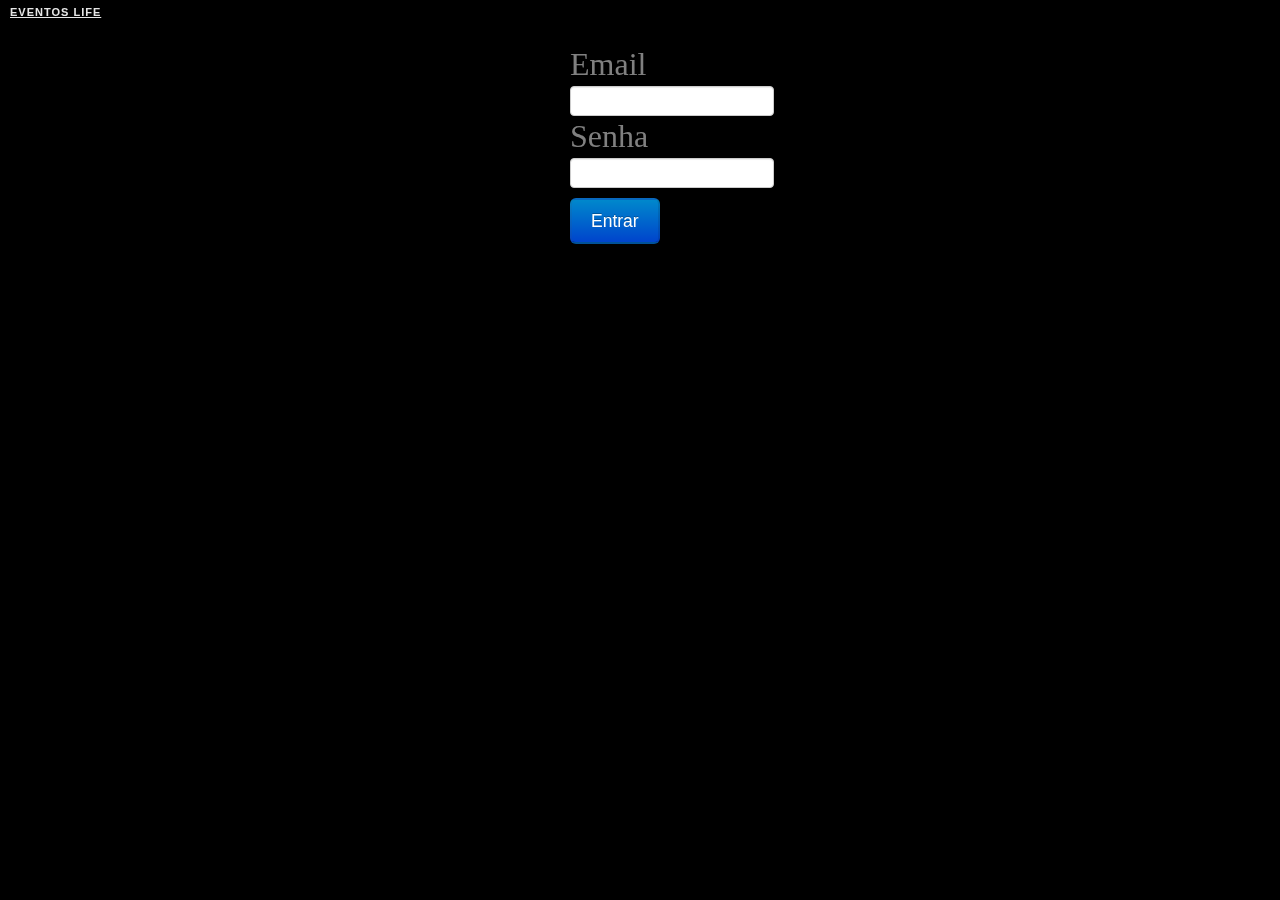
==== index.html @ c2bd5f92 "first commit" ====
<!DOCTYPE html>
<!--[if lt IE 7 ]> <html class="ie ie6 no-js" lang="en"> <![endif]-->
<!--[if IE 7 ]>    <html class="ie ie7 no-js" lang="en"> <![endif]-->
<!--[if IE 8 ]>    <html class="ie ie8 no-js" lang="en"> <![endif]-->
<!--[if IE 9 ]>    <html class="ie ie9 no-js" lang="en"> <![endif]-->
<!--[if gt IE 9]><!--><html class="no-js" lang="en"><!--<![endif]-->
    <head>
        <meta charset="UTF-8" />
        <meta http-equiv="X-UA-Compatible" content="IE=edge,chrome=1"> 
        <title>Eventos Life - Triagem de fotos</title>
        <meta name="viewport" content="width=device-width, initial-scale=1.0"> 
        <meta name="description" content="" />
        <meta name="keywords" content="" />
        <meta name="author" content="Dark Horses" />
        <link rel="shortcut icon" href="../favicon.ico">
        <link href="css/bootstrap.min.css" rel="stylesheet">
		<link href="css/bootstrap-responsive.min.css" rel="stylesheet"> 
        <link rel="stylesheet" type="text/css" href="css/demo.css" />
        <link rel="stylesheet" type="text/css" href="css/style1.css" />
		<script type="text/javascript" src="js/modernizr.custom.86080.js"></script>
		<script type="text/javascript" src="js/bootstrap.min.js"></script>
    </head>
    <body id="page">
    	
    	<!-- Slideshow do fundo -->
        <ul class="cb-slideshow">
            <li><span>Image 01</span></li>
            <li><span>Image 02</span></li>
            <li><span>Image 03</span></li>
            <li><span>Image 04</span></li>
            <li><span>Image 05</span></li>
            <li><span>Image 06</span></li>
        </ul>
        
        <!-- Barra Superior -->
        <div class="codrops-top">
            <a href="http://eventoslife.com.br/">
                <strong>Eventos Life</strong>
            </a>
            <div class="clr"></div>
        </div>
        
        <!-- Área de Login -->
        <div class="container span2 offset5">
            <header>
            	<form action="app/auth.php" name="form_login" method="post">
		        	<fieldset>
						 <label><font color="gray" size=6>Email</font></label><input id="email" name="email" type="text" />
						 <label><font color="gray" size=6>Senha</font></label><input id="senha" name="senha" type="password" /></br>
						 <button align="right" type="submit" class="btn-primary btn-large" onclick="" id="btnlogin">Entrar</button>
					</fieldset>
				</form>              
            </header>
        </div>
    </body>
</html>
---- css/demo.css ----
@font-face {
    font-family: 'BebasNeueRegular';
    src: url('fonts/BebasNeue-webfont.eot');
    src: url('fonts/BebasNeue-webfont.eot?#iefix') format('embedded-opentype'),
         url('fonts/BebasNeue-webfont.woff') format('woff'),
         url('fonts/BebasNeue-webfont.ttf') format('truetype'),
         url('fonts/BebasNeue-webfont.svg#BebasNeueRegular') format('svg');
    font-weight: normal;
    font-style: normal;
}
/* CSS reset */
body,div,dl,dt,dd,ul,ol,li,h1,h2,h3,h4,h5,h6,pre,form,fieldset,input,textarea,p,blockquote,th,td { 
	margin:0;
	padding:0;
}
html,body {
	margin:0;
	padding:0;
}
table {
	border-collapse:collapse;
	border-spacing:0;
}
fieldset,img { 
	border:0;
}
input{
	border:1px solid #b0b0b0;
	padding:3px 5px 4px;
	color:#979797;
	width:190px;
}
address,caption,cite,code,dfn,th,var {
	font-style:normal;
	font-weight:normal;
}
ol,ul {
	list-style:none;
}
caption,th {
	text-align:left;
}
h1,h2,h3,h4,h5,h6 {
	font-size:100%;
	font-weight:normal;
}
q:before,q:after {
	content:'';
}
abbr,acronym { border:0;
}
/* General Demo Style */
body{
	font-family: Constantia, Palatino, "Palatino Linotype", "Palatino LT STD", Georgia, serif;
	background: #000;
	font-weight: 400;
	font-size: 15px;
	color: #aa3e03;
	overflow-y: scroll;
	overflow-x: hidden;
}
.ie7 body{
	overflow:hidden;
}
a{
	color: #333;
	text-decoration: none;
}
.container{
	position: relative;
	text-align: center;
}
.clr{
	clear: both;
}
.container > header{
	padding: 30px 30px 10px 20px;
	margin: 0px 20px 10px 20px;
	position: relative;
	display: block;
	text-shadow: 1px 1px 1px rgba(0,0,0,0.2);
    text-align: left;
}
.container > header h1{
	font-family: 'BebasNeueRegular', 'Arial Narrow', Arial, sans-serif;
	font-size: 35px;
	line-height: 35px;
	position: relative;
	font-weight: 400;
	color: #fff;
	text-shadow: 1px 1px 1px rgba(0,0,0,0.3);
    padding: 0px 0px 5px 0px;
}
.container > header h1 span{

}
.container > header h2, p.info{
	font-size: 16px;
	font-style: italic;
	color: #f8f8f8;
	text-shadow: 1px 1px 1px rgba(0,0,0,0.6);
}
/* Header Style */
.codrops-top{
	font-family: Arial, sans-serif;
	line-height: 24px;
	font-size: 11px;
	width: 100%;
	background: #000;
	opacity: 0.9;
	text-transform: uppercase;
	z-index: 9999;
	position: relative;
	-moz-box-shadow: 1px 0px 2px #000;
	-webkit-box-shadow: 1px 0px 2px #000;
	box-shadow: 1px 0px 2px #000;
}
.codrops-top a{
	padding: 0px 10px;
	letter-spacing: 1px;
	color: #ddd;
	display: block;
	float: left;
}
.codrops-top a:hover{
	color: #fff;
}
.codrops-top span.right{
	float: right;
}
.codrops-top span.right a{
	float: none;
	display: inline;
}

p.codrops-demos{
	display: block;
	padding: 15px 0px;
}
p.codrops-demos a,
p.codrops-demos a.current-demo,
p.codrops-demos a.current-demo:hover{
    display: inline-block;
	border: 1px solid #6d0019;
	padding: 4px 10px 3px;
	font-size: 13px;
	line-height: 18px;
	margin: 2px 3px;
	font-weight: 800;
	-webkit-box-shadow: 0px 1px 1px rgba(0,0,0,0.1);
	-moz-box-shadow:0px 1px 1px rgba(0,0,0,0.1);
	box-shadow: 0px 1px 1px rgba(0,0,0,0.1);
	color:#fff;
	-webkit-border-radius: 5px;
	-moz-border-radius: 5px;
	border-radius: 5px;
	background: #a90329;
	background: -moz-linear-gradient(top, #a90329 0%, #8f0222 44%, #6d0019 100%);
	background: -webkit-gradient(linear, left top, left bottom, color-stop(0%,#a90329), color-stop(44%,#8f0222), color-stop(100%,#6d0019));
	background: -webkit-linear-gradient(top, #a90329 0%,#8f0222 44%,#6d0019 100%);
	background: -o-linear-gradient(top, #a90329 0%,#8f0222 44%,#6d0019 100%);
	background: -ms-linear-gradient(top, #a90329 0%,#8f0222 44%,#6d0019 100%);
	background: linear-gradient(top, #a90329 0%,#8f0222 44%,#6d0019 100%);
}
p.codrops-demos a:hover{
	background: #6d0019;
}
p.codrops-demos a:active{
	background: #6d0019;
	background: -moz-linear-gradient(top, #6d0019 0%, #8f0222 56%, #a90329 100%);
	background: -webkit-gradient(linear, left top, left bottom, color-stop(0%,#6d0019), color-stop(56%,#8f0222), color-stop(100%,#a90329));
	background: -webkit-linear-gradient(top, #6d0019 0%,#8f0222 56%,#a90329 100%);
	background: -o-linear-gradient(top, #6d0019 0%,#8f0222 56%,#a90329 100%);
	background: -ms-linear-gradient(top, #6d0019 0%,#8f0222 56%,#a90329 100%);
	background: linear-gradient(top, #6d0019 0%,#8f0222 56%,#a90329 100%);
	-webkit-box-shadow: 0px 1px 1px rgba(255,255,255,0.9);
	-moz-box-shadow:0px 1px 1px rgba(255,255,255,0.9);
	box-shadow: 0px 1px 1px rgba(255,255,255,0.9);
}
p.codrops-demos a.current-demo,
p.codrops-demos a.current-demo:hover{
	color: #A5727D;
	background: #6d0019;
}
/* Media Queries */
@media screen and (max-width: 767px) {
	.container > header{
		text-align: center;
	}
	p.codrops-demos {
		position: relative;
		top: auto;
		left: auto;
	}
}
---- css/style1.css ----
.cb-slideshow,
.cb-slideshow:after { 
    position: fixed;
    width: 100%;
    height: 100%;
    top: 0px;
    left: 0px;
    z-index: 0; 
}
.cb-slideshow:after { 
    content: '';
    background: transparent url(../images/pattern.png) repeat top left; 
}
.cb-slideshow li span { 
    width: 100%;
    height: 100%;
    position: absolute;
    top: 0px;
    left: 0px;
    color: transparent;
    background-size: cover;
    background-position: 50% 50%;
    background-repeat: none;
    opacity: 0;
    z-index: 0;
	-webkit-backface-visibility: hidden;
    -webkit-animation: imageAnimation 36s linear infinite 0s;
    -moz-animation: imageAnimation 36s linear infinite 0s;
    -o-animation: imageAnimation 36s linear infinite 0s;
    -ms-animation: imageAnimation 36s linear infinite 0s;
    animation: imageAnimation 36s linear infinite 0s; 
}
.cb-slideshow li div { 
    z-index: 1000;
    position: absolute;
    bottom: 30px;
    left: 0px;
    width: 100%;
    text-align: center;
    opacity: 0;
    color: #fff;
    -webkit-animation: titleAnimation 36s linear infinite 0s;
    -moz-animation: titleAnimation 36s linear infinite 0s;
    -o-animation: titleAnimation 36s linear infinite 0s;
    -ms-animation: titleAnimation 36s linear infinite 0s;
    animation: titleAnimation 36s linear infinite 0s; 
}
.cb-slideshow li div h3 { 
    font-family: 'BebasNeueRegular', 'Arial Narrow', Arial, sans-serif;
    font-size: 240px;
    padding: 0;
    line-height: 200px; 
}
.cb-slideshow li:nth-child(1) span { 
    background-image: url(../images/1.jpg) 
}
.cb-slideshow li:nth-child(2) span { 
    background-image: url(../images/2.jpg);
    -webkit-animation-delay: 6s;
    -moz-animation-delay: 6s;
    -o-animation-delay: 6s;
    -ms-animation-delay: 6s;
    animation-delay: 6s; 
}
.cb-slideshow li:nth-child(3) span { 
    background-image: url(../images/3.jpg);
    -webkit-animation-delay: 12s;
    -moz-animation-delay: 12s;
    -o-animation-delay: 12s;
    -ms-animation-delay: 12s;
    animation-delay: 12s; 
}
.cb-slideshow li:nth-child(4) span { 
    background-image: url(../images/4.jpg);
    -webkit-animation-delay: 18s;
    -moz-animation-delay: 18s;
    -o-animation-delay: 18s;
    -ms-animation-delay: 18s;
    animation-delay: 18s; 
}
.cb-slideshow li:nth-child(5) span { 
    background-image: url(../images/5.jpg);
    -webkit-animation-delay: 24s;
    -moz-animation-delay: 24s;
    -o-animation-delay: 24s;
    -ms-animation-delay: 24s;
    animation-delay: 24s; 
}
.cb-slideshow li:nth-child(6) span { 
    background-image: url(../images/6.jpg);
    -webkit-animation-delay: 30s;
    -moz-animation-delay: 30s;
    -o-animation-delay: 30s;
    -ms-animation-delay: 30s;
    animation-delay: 30s; 
}
.cb-slideshow li:nth-child(2) div { 
    -webkit-animation-delay: 6s;
    -moz-animation-delay: 6s;
    -o-animation-delay: 6s;
    -ms-animation-delay: 6s;
    animation-delay: 6s; 
}
.cb-slideshow li:nth-child(3) div { 
    -webkit-animation-delay: 12s;
    -moz-animation-delay: 12s;
    -o-animation-delay: 12s;
    -ms-animation-delay: 12s;
    animation-delay: 12s; 
}
.cb-slideshow li:nth-child(4) div { 
    -webkit-animation-delay: 18s;
    -moz-animation-delay: 18s;
    -o-animation-delay: 18s;
    -ms-animation-delay: 18s;
    animation-delay: 18s; 
}
.cb-slideshow li:nth-child(5) div { 
    -webkit-animation-delay: 24s;
    -moz-animation-delay: 24s;
    -o-animation-delay: 24s;
    -ms-animation-delay: 24s;
    animation-delay: 24s; 
}
.cb-slideshow li:nth-child(6) div { 
    -webkit-animation-delay: 30s;
    -moz-animation-delay: 30s;
    -o-animation-delay: 30s;
    -ms-animation-delay: 30s;
    animation-delay: 30s; 
}
/* Animation for the slideshow images */
@-webkit-keyframes imageAnimation { 
    0% { opacity: 0;
    -webkit-animation-timing-function: ease-in; }
    8% { opacity: 1;
         -webkit-animation-timing-function: ease-out; }
    17% { opacity: 1 }
    25% { opacity: 0 }
    100% { opacity: 0 }
}
@-moz-keyframes imageAnimation { 
    0% { opacity: 0;
    -moz-animation-timing-function: ease-in; }
    8% { opacity: 1;
         -moz-animation-timing-function: ease-out; }
    17% { opacity: 1 }
    25% { opacity: 0 }
    100% { opacity: 0 }
}
@-o-keyframes imageAnimation { 
    0% { opacity: 0;
    -o-animation-timing-function: ease-in; }
    8% { opacity: 1;
         -o-animation-timing-function: ease-out; }
    17% { opacity: 1 }
    25% { opacity: 0 }
    100% { opacity: 0 }
}
@-ms-keyframes imageAnimation { 
    0% { opacity: 0;
    -ms-animation-timing-function: ease-in; }
    8% { opacity: 1;
         -ms-animation-timing-function: ease-out; }
    17% { opacity: 1 }
    25% { opacity: 0 }
    100% { opacity: 0 }
}
@keyframes imageAnimation { 
    0% { opacity: 0;
    animation-timing-function: ease-in; }
    8% { opacity: 1;
         animation-timing-function: ease-out; }
    17% { opacity: 1 }
    25% { opacity: 0 }
    100% { opacity: 0 }
}
/* Animation for the title */
@-webkit-keyframes titleAnimation { 
    0% { opacity: 0 }
    8% { opacity: 1 }
    17% { opacity: 1 }
    19% { opacity: 0 }
    100% { opacity: 0 }
}
@-moz-keyframes titleAnimation { 
    0% { opacity: 0 }
    8% { opacity: 1 }
    17% { opacity: 1 }
    19% { opacity: 0 }
    100% { opacity: 0 }
}
@-o-keyframes titleAnimation { 
    0% { opacity: 0 }
    8% { opacity: 1 }
    17% { opacity: 1 }
    19% { opacity: 0 }
    100% { opacity: 0 }
}
@-ms-keyframes titleAnimation { 
    0% { opacity: 0 }
    8% { opacity: 1 }
    17% { opacity: 1 }
    19% { opacity: 0 }
    100% { opacity: 0 }
}
@keyframes titleAnimation { 
    0% { opacity: 0 }
    8% { opacity: 1 }
    17% { opacity: 1 }
    19% { opacity: 0 }
    100% { opacity: 0 }
}
/* Show at least something when animations not supported */
.no-cssanimations .cb-slideshow li span{
	opacity: 1;
}

@media screen and (max-width: 1140px) { 
    .cb-slideshow li div h3 { font-size: 140px }
}
@media screen and (max-width: 600px) { 
    .cb-slideshow li div h3 { font-size: 80px }
}
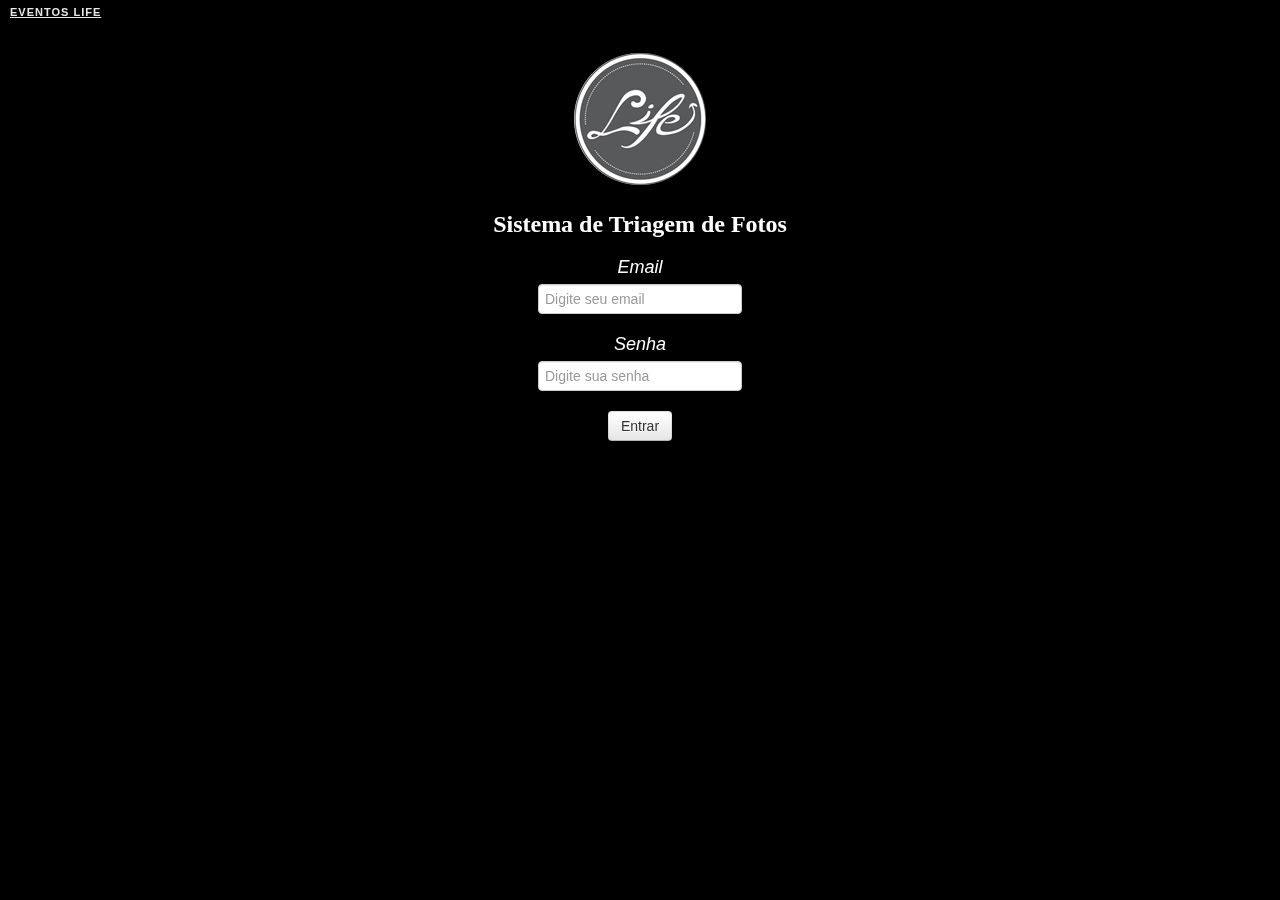
==== commit 35ea15da: "Atualizações na aparência do index.html e criar_album.html." ====
--- a/index.html
+++ b/index.html
@@ -39,18 +39,49 @@
             </a>
             <div class="clr"></div>
         </div>
+
+        <br>
+
+        <div class="container">
+            <h1 id="logo">
+            <a href="index.html">
+            <img src="images/life_logo.png"/>
+            </a>
+            </h1>
+        </div>
+
+        <div class="container">
+                <br>
+                <strong><font face="Verdana" color="white" size=5>Sistema de Triagem de Fotos</font></strong>
+                <br>
+                <br>
+        </div>
         
         <!-- Área de Login -->
-        <div class="container span2 offset5">
-            <header>
+        <div class="container">
+            <!--<div class="row"> -->
+                <!--<div class="span12"> -->
+            <!--<header> -->
             	<form action="app/auth.php" name="form_login" method="post">
-		        	<fieldset>
-						 <label><font color="gray" size=6>Email</font></label><input id="email" name="email" type="text" />
-						 <label><font color="gray" size=6>Senha</font></label><input id="senha" name="senha" type="password" /></br>
-						 <button align="right" type="submit" class="btn-primary btn-large" onclick="" id="btnlogin">Entrar</button>
-					</fieldset>
-				</form>              
-            </header>
+                    <div class="control-group">
+		        	<!--<fieldset> -->
+						 <label class="control-label" for="email"><em><font face="Arial" color="white" size=4>Email</font></em></label>
+                         <div class="controls">
+                         <input id="email" name="email" type="text" placeholder="Digite seu email"/>
+                        </div>
+                    </div>
+                    <div class="control-group">
+						 <label class="control-label" for="senha"><em><font face="Arial" color="white" size=4>Senha</font></em></label>
+                         <div class="controls">
+                         <input id="senha" name="senha" type="password" placeholder="Digite sua senha" /></br>
+                        </div>
+                    </div>
+						 <button type="submit" class="btn" onclick="" id="btnlogin">Entrar</button>
+					<!--</fieldset> -->
+				</form>    
+                <!--</div> -->
+                <!--</div> -->
+            <!--</header> -->
         </div>
     </body>
 </html>
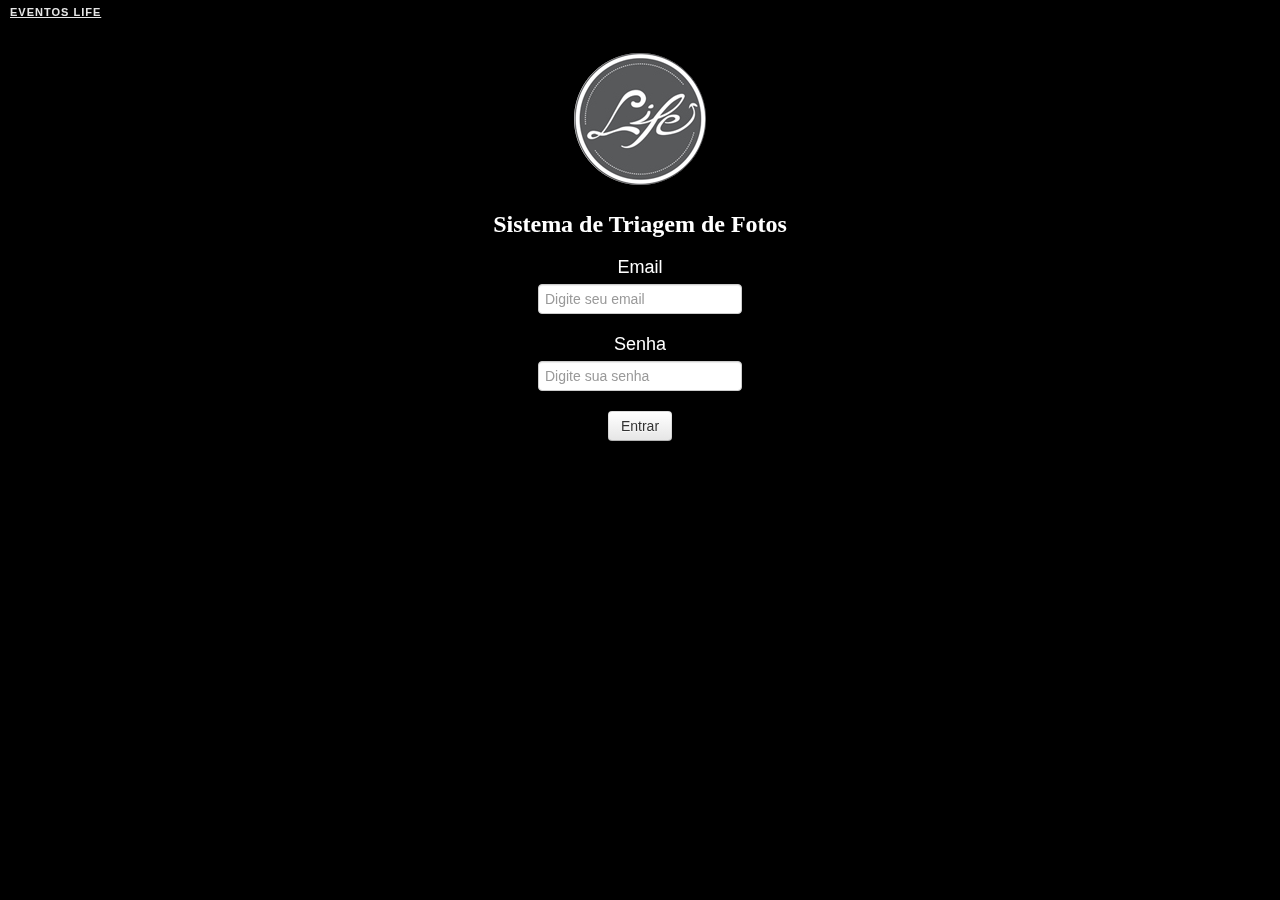
==== commit a3d86e6d: "mais atualizações de visual" ====
--- a/index.html
+++ b/index.html
@@ -7,7 +7,7 @@
     <head>
         <meta charset="UTF-8" />
         <meta http-equiv="X-UA-Compatible" content="IE=edge,chrome=1"> 
-        <title>Eventos Life - Triagem de fotos</title>
+        <title>Life - Triagem de fotos</title>
         <meta name="viewport" content="width=device-width, initial-scale=1.0"> 
         <meta name="description" content="" />
         <meta name="keywords" content="" />
@@ -65,13 +65,13 @@
             	<form action="app/auth.php" name="form_login" method="post">
                     <div class="control-group">
 		        	<!--<fieldset> -->
-						 <label class="control-label" for="email"><em><font face="Arial" color="white" size=4>Email</font></em></label>
+						 <label class="control-label" for="email"><font face="Arial" color="white" size=4>Email</font></label>
                          <div class="controls">
                          <input id="email" name="email" type="text" placeholder="Digite seu email"/>
                         </div>
                     </div>
                     <div class="control-group">
-						 <label class="control-label" for="senha"><em><font face="Arial" color="white" size=4>Senha</font></em></label>
+						 <label class="control-label" for="senha"><font face="Arial" color="white" size=4>Senha</font></label>
                          <div class="controls">
                          <input id="senha" name="senha" type="password" placeholder="Digite sua senha" /></br>
                         </div>
